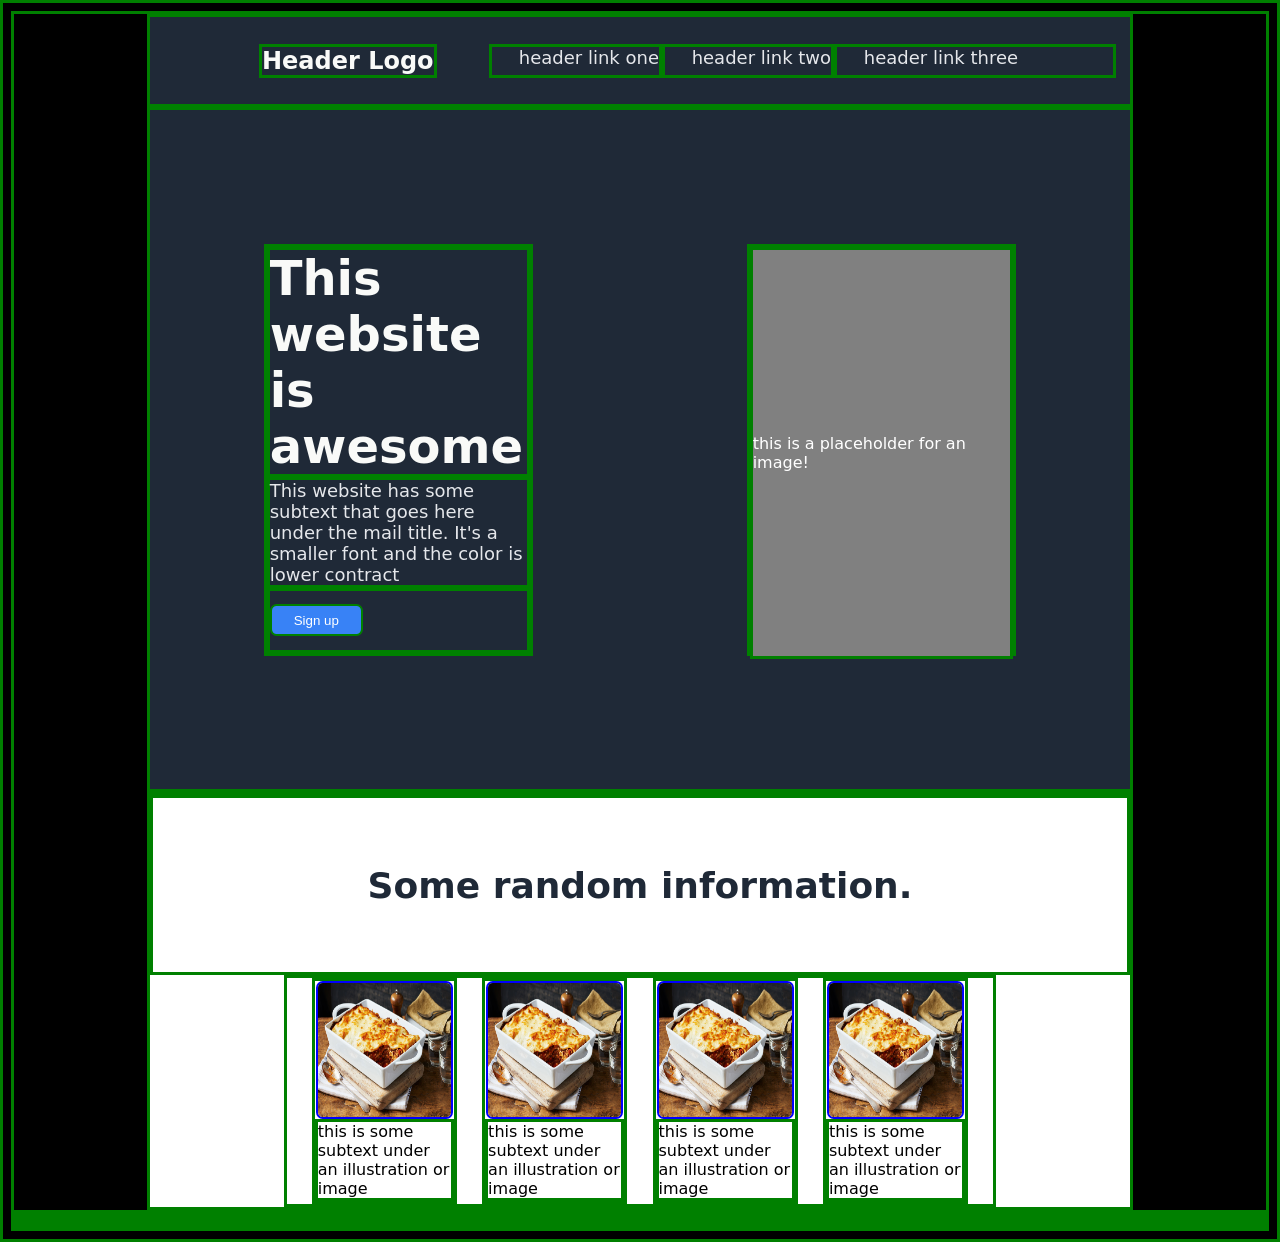
==== index.html @ 1ea661be "Partially completed solution" ====
<!DOCTYPE html>
<html lang="en">
<head>
    <meta charset="UTF-8">
    <meta name="viewport" content="width=device-width, initial-scale=1.0">
    <link rel="stylesheet" href="styles.css"/>
    <title>Landing Page</title>
</head>
<body>
    <div class="header-container">
        <div class="header-logo">Header Logo</div>
        <div class="header-text ">header link one</div>
        <div class="header-text">header link two</div>
        <div class="header-text item3">header link three</div>
    </div>
    
    <div class="section1-container">
        <div class="section1-box">
            <div class="section1-heading1">This website is awesome</div>
            <div class="section1-subtext1">This website has some subtext that goes here under the mail title. It's a smaller font and the color is lower contract</div>
            <div class="section1-button"><button class="button-standard" type="button">Sign up</button></div>
        </div>
        <div class="section1-box">
            <div class="section1-image">this is a placeholder for an image!</div>
        </div> 
    </div>



    <div class="section2-container">
        <div class="section2-title">Some random information.</div>
        <div class="section2-boxes">
            <div class="section2-box">
                <img class="section2-box-image" src="./images/image.jpg" alt="some header-text">
                <div class="section2-box-text">this is some subtext under an illustration or image</div>
            </div>

            <div class="section2-box">
                <img class="section2-box-image" src="./images/image.jpg" alt="some header-text">
                <div class="section2-box-text">this is some subtext under an illustration or image</div>
            </div>

            
            <div class="section2-box">
                <img class="section2-box-image" src="./images/image.jpg" alt="some header-text">
                <div class="section2-box-text">this is some subtext under an illustration or image</div>
            </div>

            <div class="section2-box">
                <img class="section2-box-image" src="./images/image.jpg" alt="some header-text">
                <div class="section2-box-text">this is some subtext under an illustration or image</div>
            </div>
        </div>



    </div>

    <div class="section3-container"></div>
    <div class="section4-container"></div>
    <div class="footer-container"></div>
    
</body>
</html>
---- styles.css ----
*
{
     border-style: solid;
    border-color: green;
}

body {
    font-family: system-ui, -apple-system, BlinkMacSystemFont, 'Segoe UI', Roboto, Oxygen, Ubuntu, Cantarell, 'Open Sans', 'Helvetica Neue', sans-serif;
    background-color: black;
} 

.header-container
{
    display: flex;
    padding: 20pt 10pt;
    background-color: #1f2937;
    margin-left: 100pt;
    margin-right: 100pt;
}

.header-logo
{
   font-size: 24px;
   color: #f9faf8;
   margin-left: 10%;
   margin-right: auto;
   font-weight: 700;

   
}

.header-text
{
    font-size: 18px;
    color: #e5e7eb;
    padding-left: 20pt;
}

.item3
{
    padding-right: 10%;
}

.section1-container
{
    background-color: #1f2937;
    display: flex;
    flex-direction: row;
    justify-content: center;
    padding: 100pt 10pt;    
    margin-left: 100pt;
    margin-right: 100pt;
    gap: 10pt;


}

.section1-box
{
    flex-flow: row;
    width: 50%;
    align-items: stretch;
    margin-left: 75pt;
    margin-right: 75pt;

}

.section1-heading1
{
    font-size: 48px;
    font-weight: bold;
    color: #f9faf8;
}

.section1-subtext1
{
    font-size: 18px;
    color: #e5e7eb;
}

.section1-image
{
    display:flex;
    background-color: grey;
    color: white;
    height: 100%;
    justify-content: center;
    align-items: center;
}

.button-standard
{
    background-color: #3882f6;
    color: white;
    border-radius: 5pt;
    margin: 10pt 0;
    padding: 5pt;
    Width: 70pt;

}

.section2-container
{
    background-color: white;
    margin-left: 100pt;
    margin-right: 100pt;
}

.section2-title
{
    display: flex;
    background-color: white;
    font-size: 36px;
    font-weight: bolder;
    color: #1f2937;
    justify-content: center;
    padding-top: 50pt;
    padding-bottom: 50pt;
}

.section2-boxes
{
    display: flex;
    flex-direction: row;
    justify-content: space-evenly;
    margin-left: 100pt;
    margin-right: 100pt;
    min-width: auto;
}

.section2-box
{
   display:flex;
   flex-direction: column;
   align-items: center;
}

.section2-box-image
{
    display: flex;
    border-style: solid;
    border-color: blue;
    border-width: 2pt;
    border-radius: 5pt;
    height: 100pt;
    width: 100pt;
    
}

.section2-box-text
{  
    width: 100pt;
}
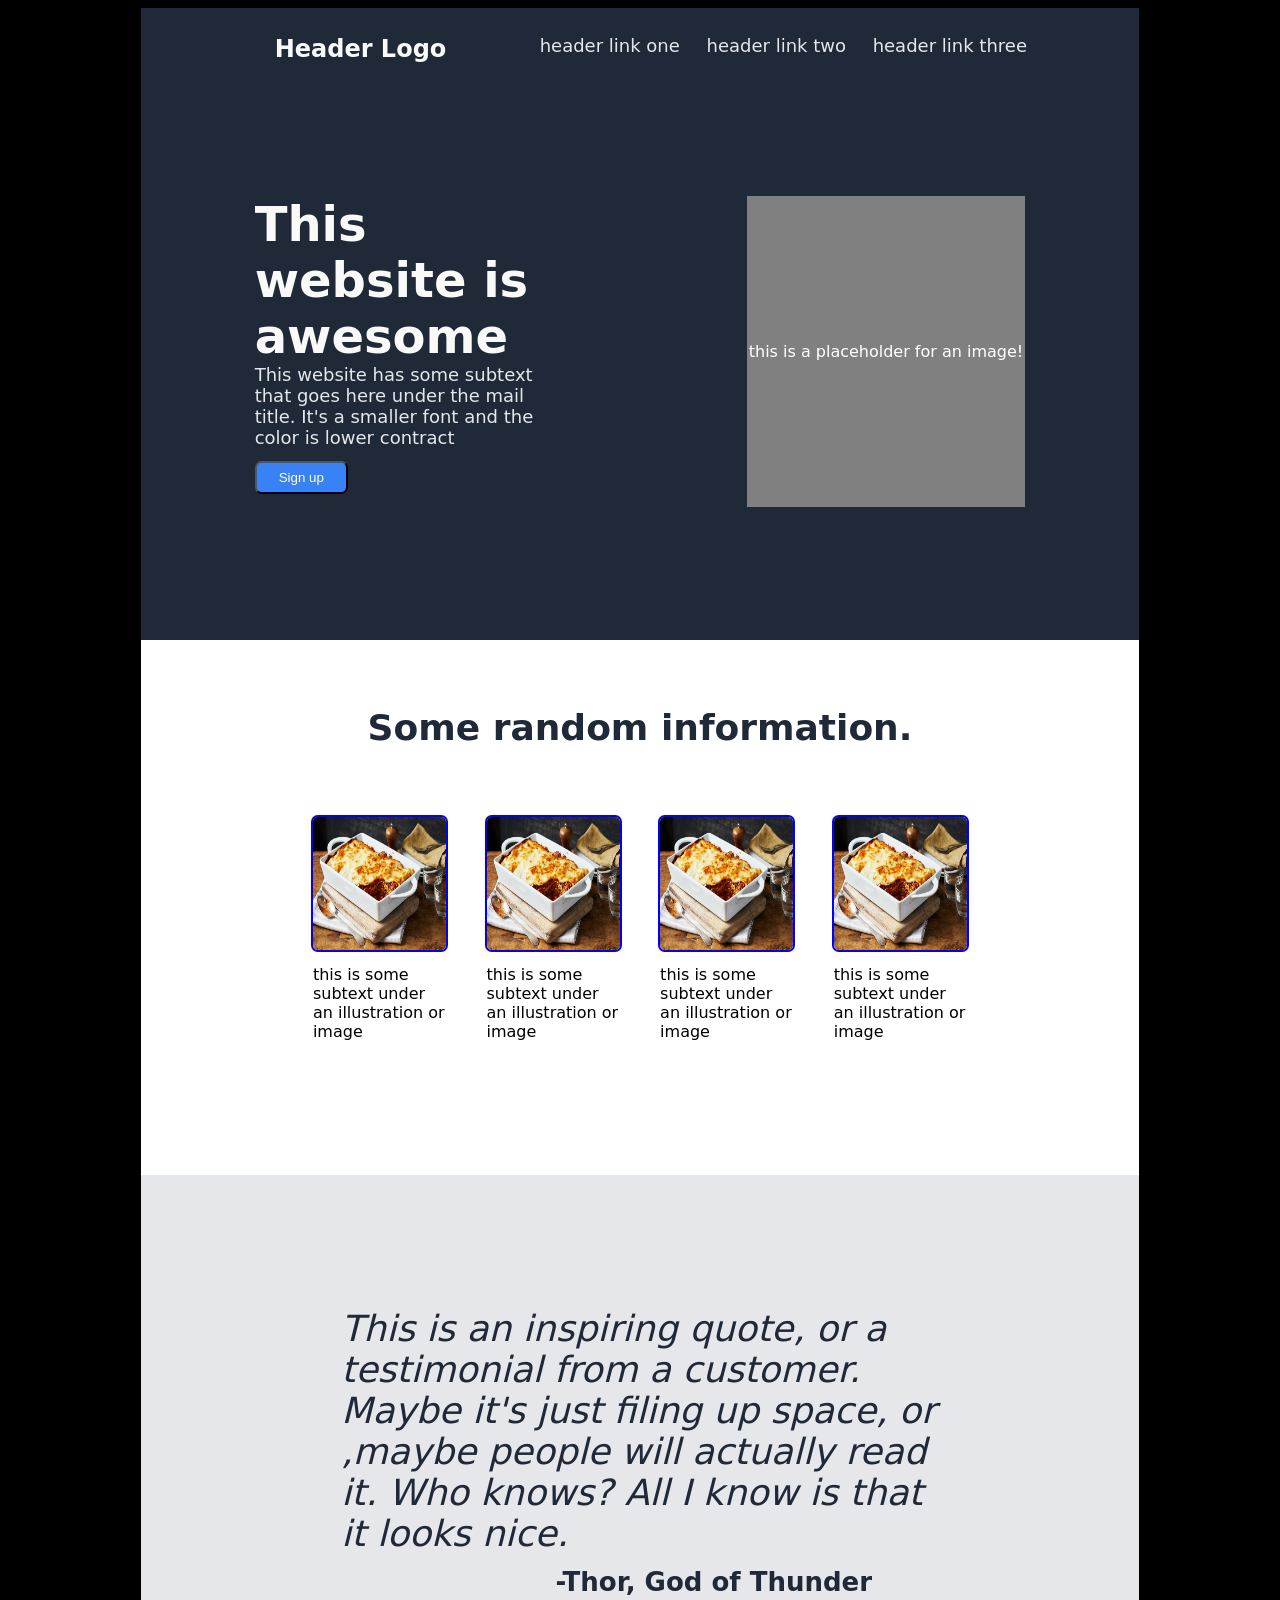
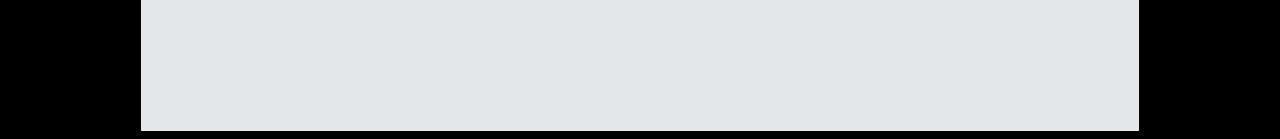
==== commit 663d35a4: "Updates as far as the quotes section" ====
--- a/index.html
+++ b/index.html
@@ -51,12 +51,13 @@
                 <div class="section2-box-text">this is some subtext under an illustration or image</div>
             </div>
         </div>
+    </div>
 
-
+    <div class="section3-container">
+        <div class="section3-quote">This is an inspiring quote, or a testimonial from a customer. Maybe it's just filing up space, or ,maybe people will actually read it. Who knows? All I know is that it looks nice.</div>
+        <div class="section3-quote-name">-Thor, God of Thunder</div>
 
     </div>
-
-    <div class="section3-container"></div>
     <div class="section4-container"></div>
     <div class="footer-container"></div>
     
--- a/styles.css
+++ b/styles.css
@@ -1,8 +1,10 @@
+/*
 *
 {
      border-style: solid;
     border-color: green;
 }
+*/
 
 body {
     font-family: system-ui, -apple-system, BlinkMacSystemFont, 'Segoe UI', Roboto, Oxygen, Ubuntu, Cantarell, 'Open Sans', 'Helvetica Neue', sans-serif;
@@ -12,7 +14,7 @@
 .header-container
 {
     display: flex;
-    padding: 20pt 10pt;
+    padding: 20pt 10pt 0pt 0pt;
     background-color: #1f2937;
     margin-left: 100pt;
     margin-right: 100pt;
@@ -22,7 +24,7 @@
 {
    font-size: 24px;
    color: #f9faf8;
-   margin-left: 10%;
+   margin-left: 100pt;
    margin-right: auto;
    font-weight: 700;
 
@@ -126,6 +128,7 @@
     margin-left: 100pt;
     margin-right: 100pt;
     min-width: auto;
+    padding-bottom: 100pt;
 }
 
 .section2-box
@@ -137,7 +140,7 @@
 
 .section2-box-image
 {
-    display: flex;
+    display: flex;  
     border-style: solid;
     border-color: blue;
     border-width: 2pt;
@@ -149,5 +152,36 @@
 
 .section2-box-text
 {  
+    padding-top: 10pt;
     width: 100pt;
 }
+
+.section3-container
+{
+    background-color: #e5e7eb;
+    margin-left: 100pt;
+    margin-right: 100pt;
+    padding-top: 100pt;
+    padding-bottom: 100pt;
+}
+
+.section3-quote
+{
+    margin-left: 150pt;
+    margin-right: 150pt;
+    font-size: 36px;
+    font-style:italic;
+    font-weight: lighter;
+    color: #1F2937;
+}
+
+.section3-quote-name
+{
+    display: flex;
+    padding-top: 10pt;
+    font-size: 26px;
+    font-weight:bold;
+    color: #1F2937;
+    justify-content: flex-end;
+    margin-right: 200pt;
+}
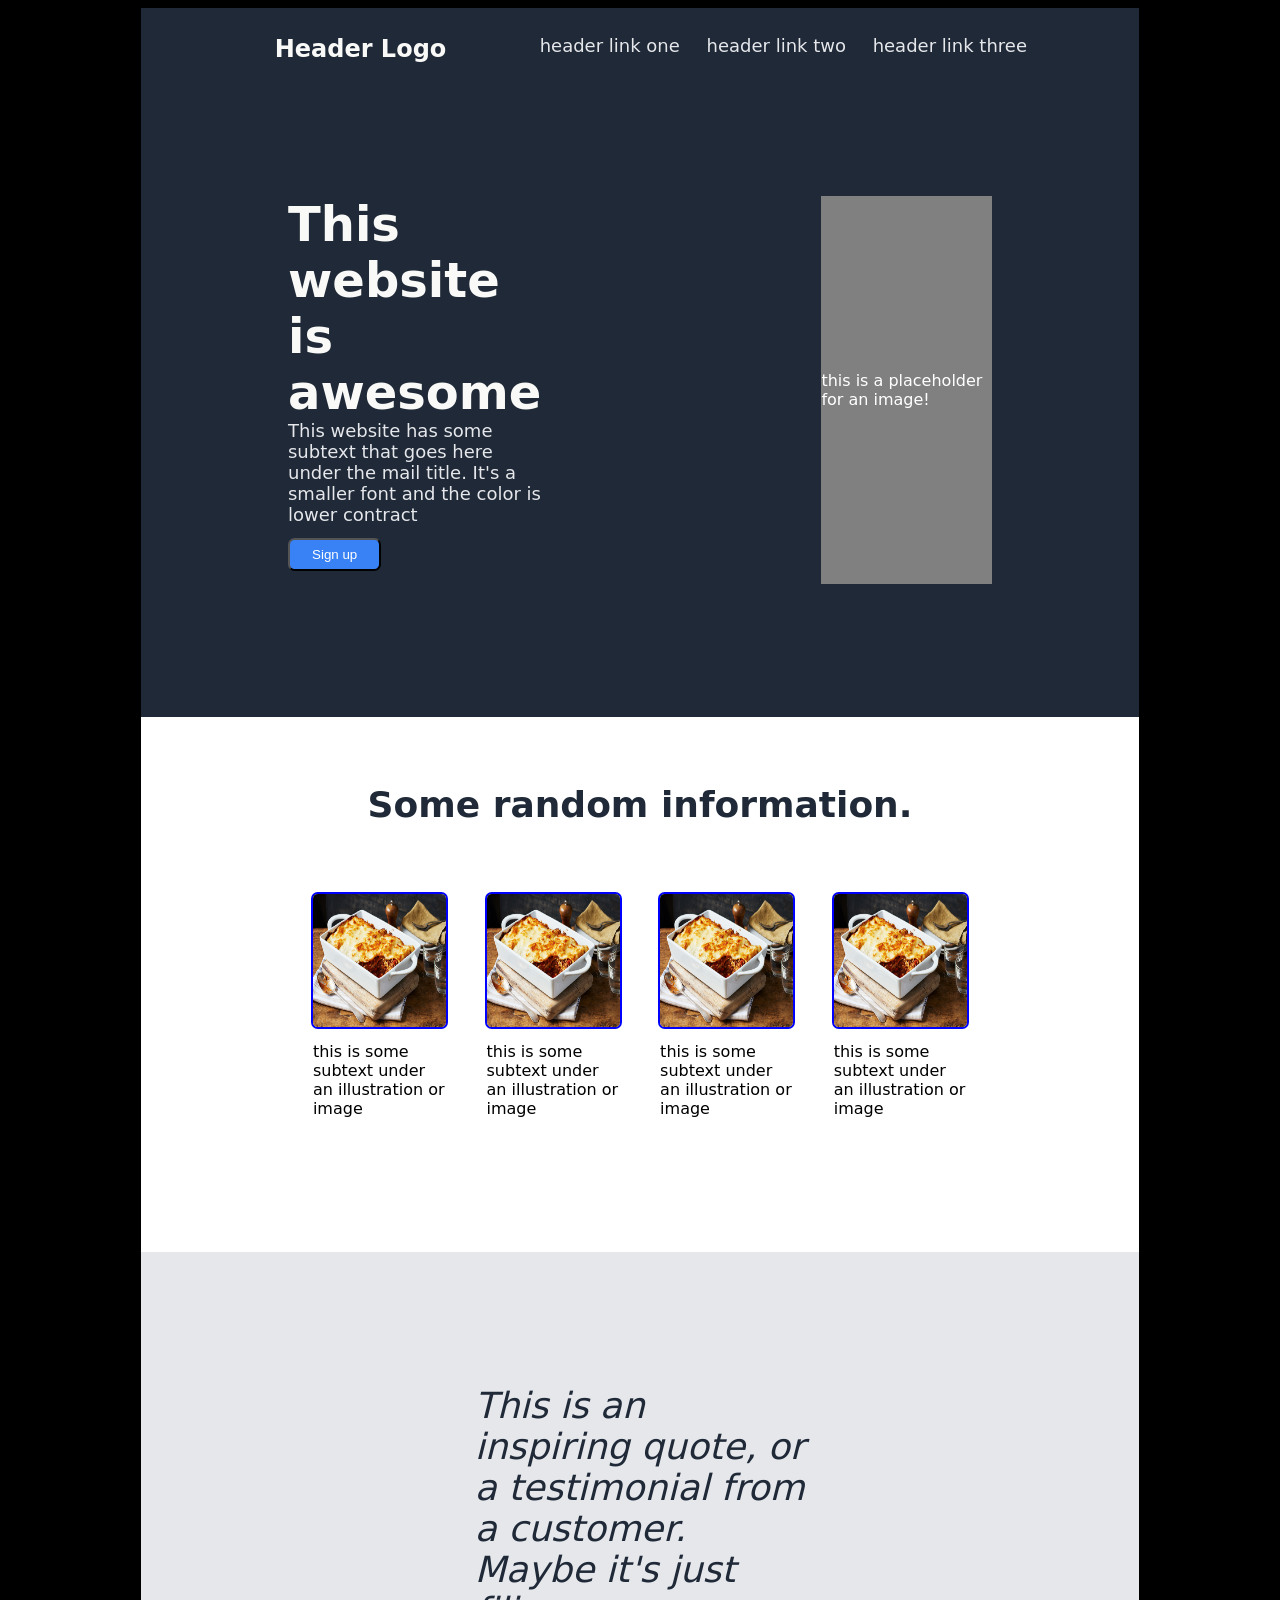
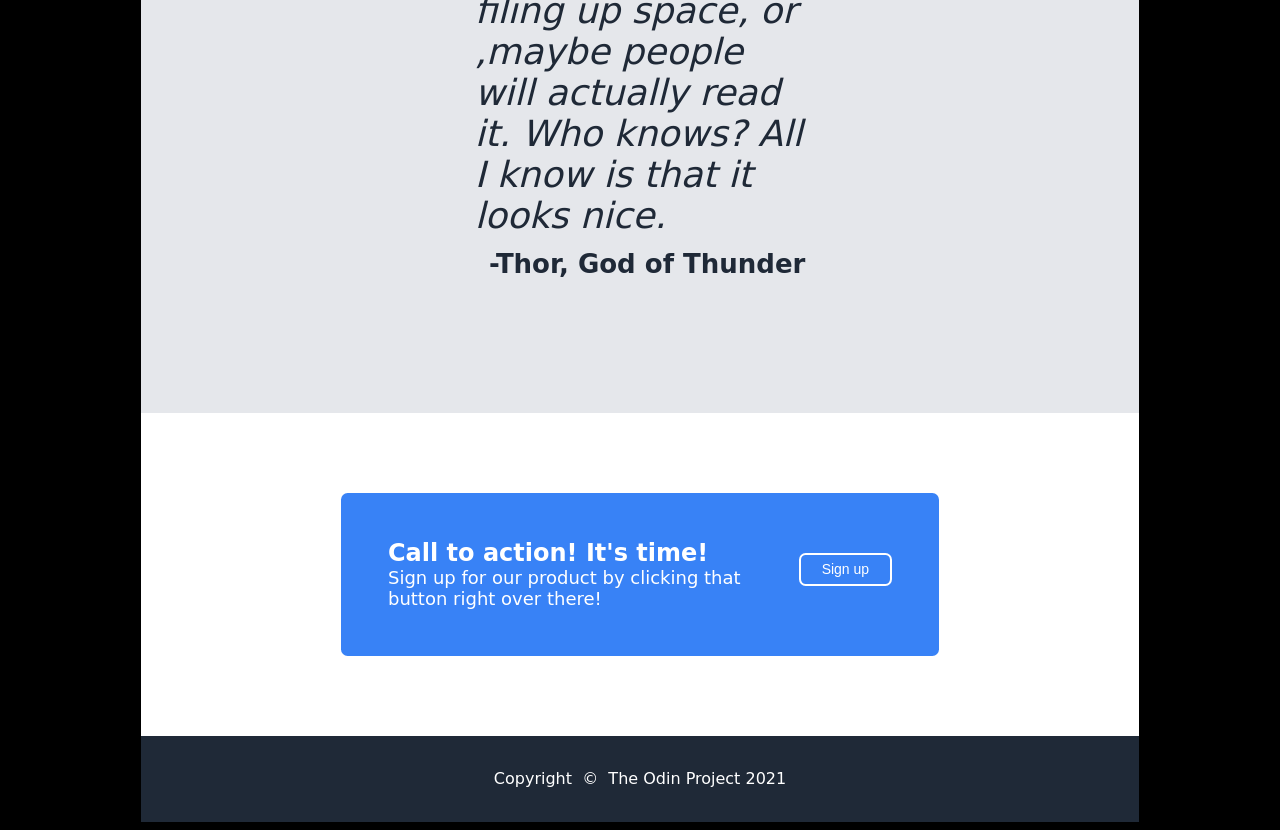
==== commit 1fc0a104: "Final Version" ====
--- a/index.html
+++ b/index.html
@@ -58,8 +58,19 @@
         <div class="section3-quote-name">-Thor, God of Thunder</div>
 
     </div>
-    <div class="section4-container"></div>
-    <div class="footer-container"></div>
+    <div class="section4-container">
+        <div class="section4-box">
+            <div>
+                <div class="section4-box-heading1">Call to action! It's time!</div>
+                <div class="section4-box-heading2">Sign up for our product by clicking that button right over there!</div>
+            </div>
+            <div>
+                <button class="button-inverted">Sign up</button>
+            </div>
+        </div> 
+    </div>
+
+    <div class="footer-container">Copyright  <span>&nbsp; &copy; &nbsp;</span>  The Odin Project 2021</div>
     
 </body>
 </html>
--- a/styles.css
+++ b/styles.css
@@ -3,7 +3,7 @@
 {
      border-style: solid;
     border-color: green;
-}
+} 
 */
 
 body {
@@ -27,7 +27,6 @@
    margin-left: 100pt;
    margin-right: auto;
    font-weight: 700;
-
    
 }
 
@@ -62,8 +61,8 @@
     flex-flow: row;
     width: 50%;
     align-items: stretch;
-    margin-left: 75pt;
-    margin-right: 75pt;
+    margin-left: 100pt;
+    margin-right: 100pt;
 
 }
 
@@ -167,8 +166,8 @@
 
 .section3-quote
 {
-    margin-left: 150pt;
-    margin-right: 150pt;
+    margin-left: 250pt;
+    margin-right: 250pt;
     font-size: 36px;
     font-style:italic;
     font-weight: lighter;
@@ -183,5 +182,65 @@
     font-weight:bold;
     color: #1F2937;
     justify-content: flex-end;
-    margin-right: 200pt;
+    margin-right: 250pt;
+}
+
+.section4-container
+{
+    background-color: white;
+    padding: 10pt 50pt;
+    margin-left: 100pt;
+    margin-right: 100pt;
+
+}
+
+.section4-box
+{
+    display:flex;
+    flex-direction:row;
+    background-color: #3882f6;
+    color: white;
+    margin: 50pt 100pt;
+    padding: 35pt;
+    border-radius: 5pt;
+    justify-content: space-between;
+}
+
+.section4-box-heading1
+{
+    font-weight: bold;
+    font-size: 24px;
+}
+
+.section4-box-heading2
+{
+    font-size: 18px;
+    font-weight: lighter;
+}
+
+
+.button-inverted
+{
+    background-color: #3882f6;
+    border-color: white;
+    border-radius: 5pt;
+    border-style: solid;
+    margin: 10pt 0;
+    padding: 5pt;
+    Width: 70pt;
+    color: white;
+    font-size: 14px;
+}
+
+.footer-container
+{
+    display: flex;
+    background-color: #1F2937;
+    padding: 25pt;
+    margin-left: 100pt;
+    margin-right: 100pt;
+    align-items: center;
+    justify-content: center;
+    color: white;
+
 }
